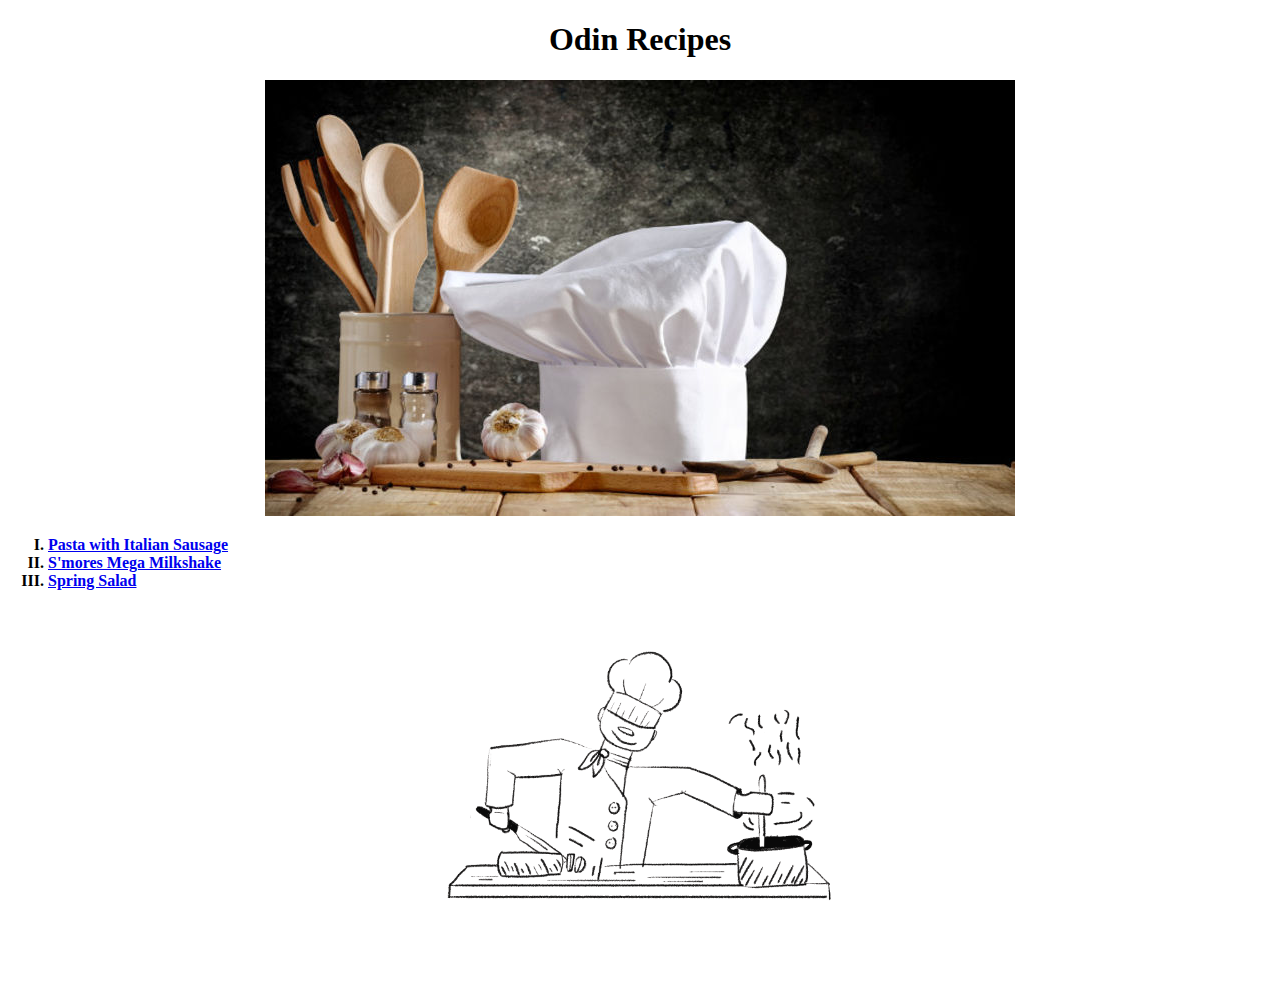
==== index.html @ 2a9c4200 "1st Commit" ====
<!DOCTYPE html>
<html lang="en">
    <head>
        <meta charset="utf-8">
        <title>Odin Recipes</title>
    </head>
    <body>
        <center>
            <h1>Odin Recipes</h1>
            <img src="./images/logo.jpg">
        </center>
        <ol type="I"><strong>
            <li><a href="./recipes/pasta.html">Pasta with Italian Sausage</a></li>
            <li><a href="./recipes/milkshake.html">S'mores Mega Milkshake</a></li>
            <li><a href="./recipes/salad.html">Spring Salad</a></li>
        </strong></ol>
        <center><img src="./images/logo.gif" width="500"></center>
    </body>
</html>
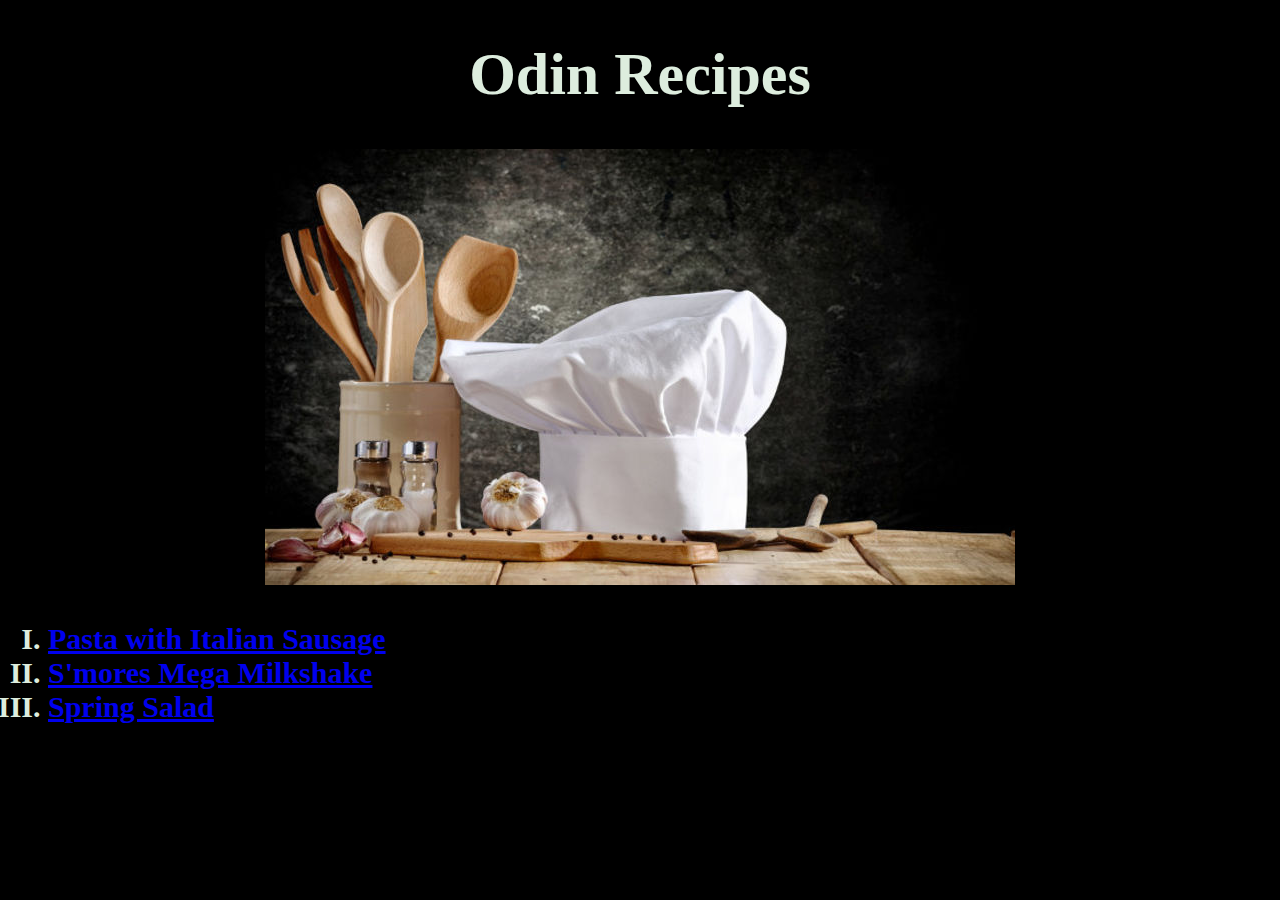
==== commit b1aff1d1: "Added Styles" ====
--- a/index.html
+++ b/index.html
@@ -3,17 +3,19 @@
     <head>
         <meta charset="utf-8">
         <title>Odin Recipes</title>
+        <link href="./css/styles.css" rel="stylesheet">
     </head>
     <body>
         <center>
             <h1>Odin Recipes</h1>
             <img src="./images/logo.jpg">
         </center>
-        <ol type="I"><strong>
-            <li><a href="./recipes/pasta.html">Pasta with Italian Sausage</a></li>
-            <li><a href="./recipes/milkshake.html">S'mores Mega Milkshake</a></li>
-            <li><a href="./recipes/salad.html">Spring Salad</a></li>
-        </strong></ol>
-        <center><img src="./images/logo.gif" width="500"></center>
+        <ol type="I">
+            <strong>
+                <li><a href="./recipes/pasta.html">Pasta with Italian Sausage</a></li>
+                <li><a href="./recipes/milkshake.html">S'mores Mega Milkshake</a></li>
+                <li><a href="./recipes/salad.html">Spring Salad</a></li>
+            </strong>
+        </ol>
     </body>
 </html>--- a/css/styles.css
+++ b/css/styles.css
@@ -0,0 +1,9 @@
+body{
+    color: #ddedde;
+    background-color: black;
+    font-size: 30px;
+}
+img{
+    height: auto;
+    width: 1000;
+}